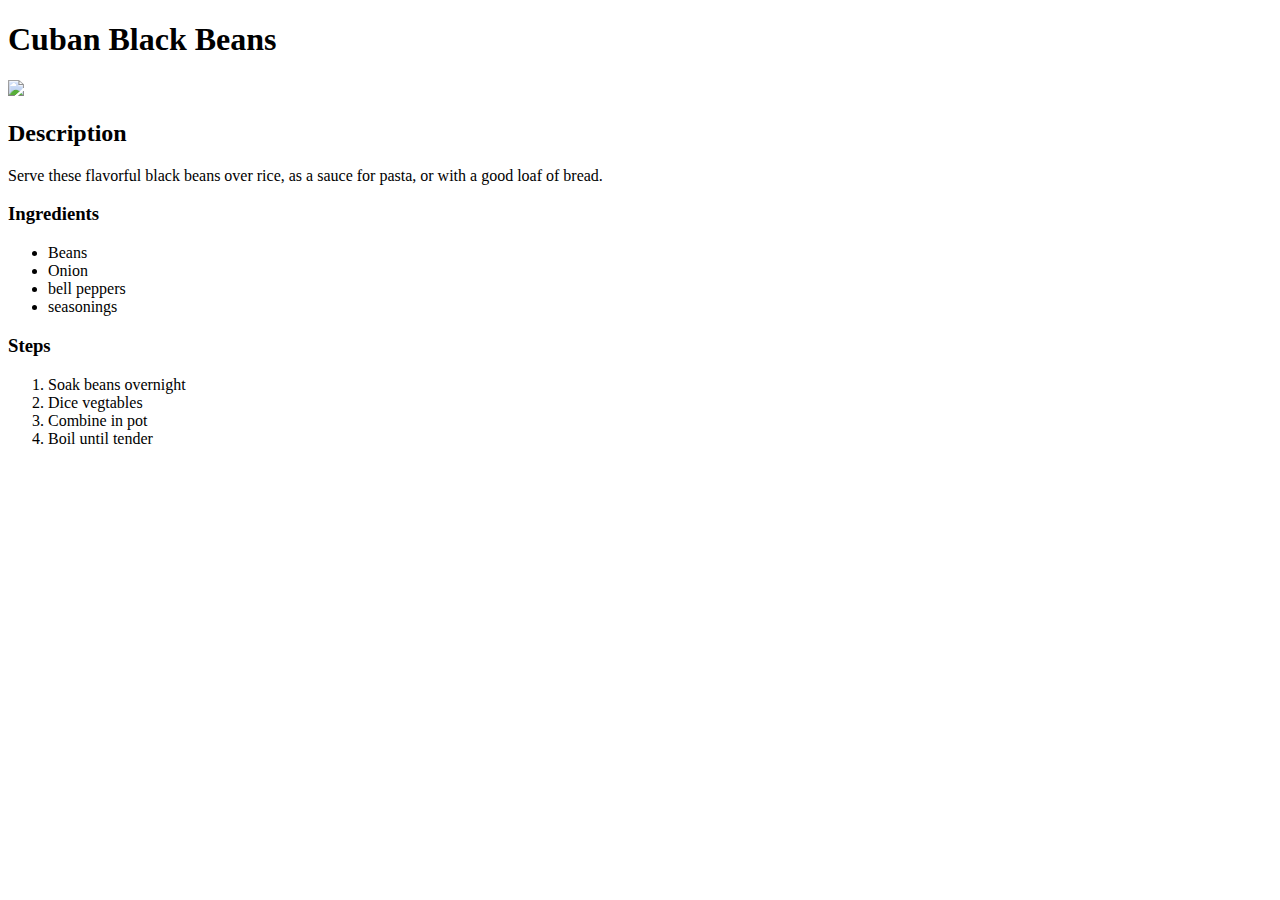
==== recipes/beans.html @ 1b4d6991 "Add more recipes" ====
<!DOCTYPE html>
<html lang="en">
<head>
    <meta charset="UTF-8">
    <meta http-equiv="X-UA-Compatible" content="IE=edge">
    <meta name="viewport" content="width=device-width, initial-scale=1.0">
    <title>Document</title>
</head>
<body>
    <h1>Cuban Black Beans</h1>
        <img src="~/Desktop/odin-links-and-images/beans.JPG">

    <h2>Description</h2>
        <p>Serve these flavorful black beans over rice,
             as a sauce for pasta, or with a good loaf of bread.</p>

        <h3>Ingredients</h3>
            <ul>
                <li>Beans</li>
                <li>Onion</li>
                <li>bell peppers</li>
                <li>seasonings</li>
            </ul>
        <h3>Steps</h3>
            <ol>
                <li>Soak beans overnight</li>
                <li>Dice vegtables</li>
                <li>Combine in pot</li>
                <li>Boil until tender</li>
            </ol>
</body>
</html>
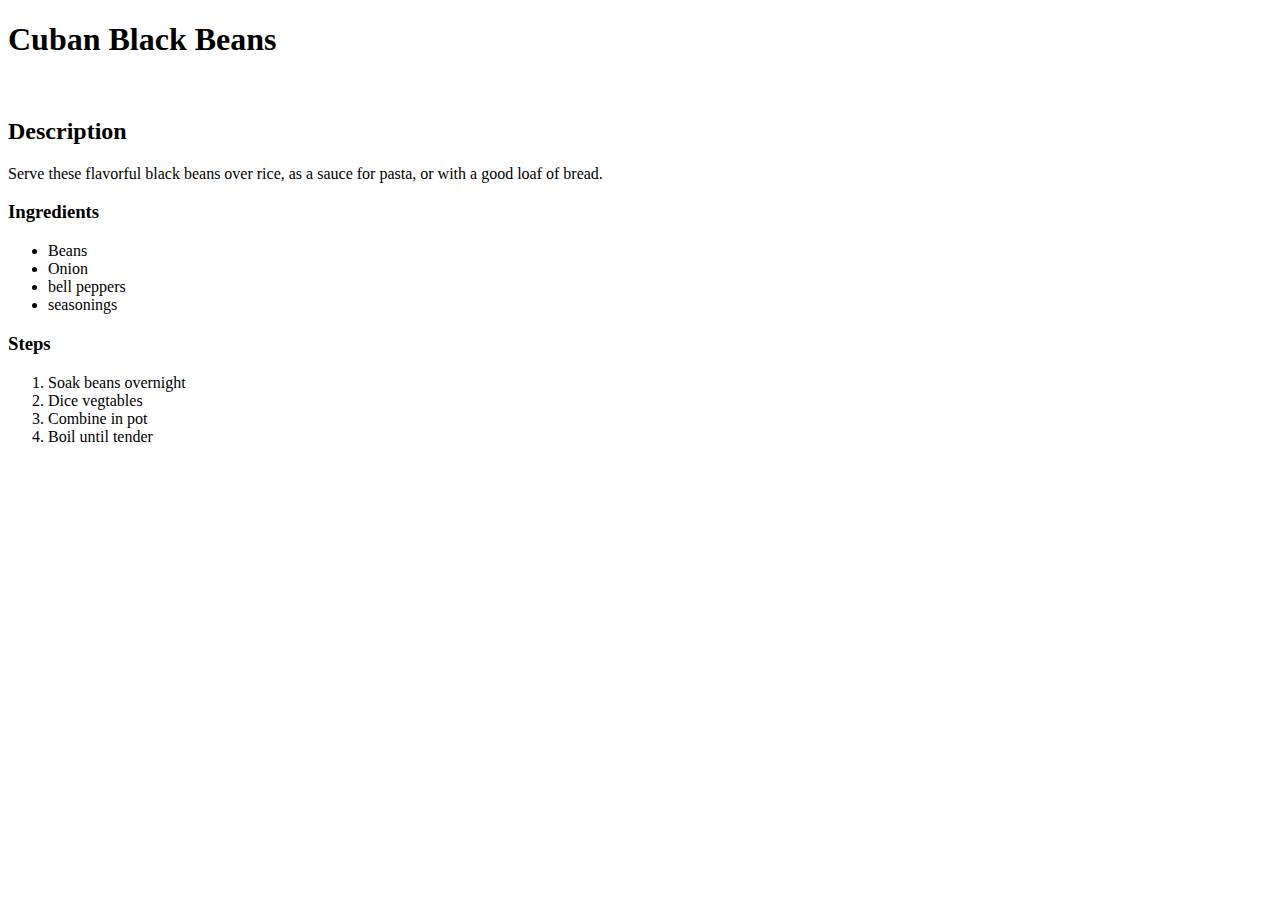
==== commit 29b72e14: "Update webpages" ====
--- a/recipes/beans.html
+++ b/recipes/beans.html
@@ -8,7 +8,7 @@
 </head>
 <body>
     <h1>Cuban Black Beans</h1>
-        <img src="~/Desktop/odin-links-and-images/beans.JPG">
+        <img src="~/repos/odin-recipes/recipes/images/beans.jpg" alt=""Photo of beans>
 
     <h2>Description</h2>
         <p>Serve these flavorful black beans over rice,
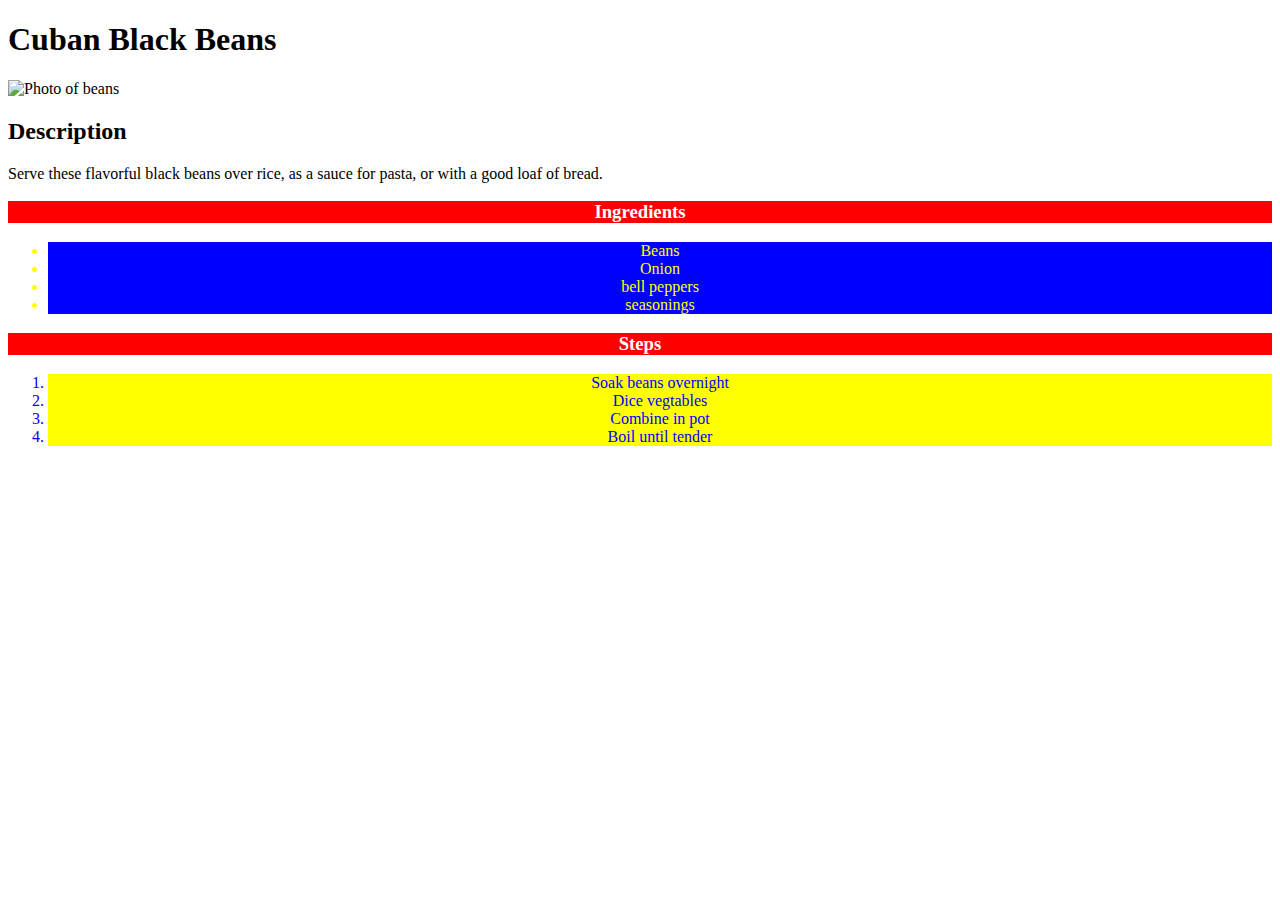
==== commit 5f45f94a: "Add styles to pages" ====
--- a/recipes/beans.html
+++ b/recipes/beans.html
@@ -1,6 +1,7 @@
 <!DOCTYPE html>
 <html lang="en">
 <head>
+    <link rel="stylesheet" href="style.css">
     <meta charset="UTF-8">
     <meta http-equiv="X-UA-Compatible" content="IE=edge">
     <meta name="viewport" content="width=device-width, initial-scale=1.0">
@@ -8,7 +9,7 @@
 </head>
 <body>
     <h1>Cuban Black Beans</h1>
-        <img src="~/repos/odin-recipes/recipes/images/beans.jpg" alt=""Photo of beans>
+        <img src="~/repos/odin-recipes/recipes/images/beans.jpg" alt="Photo of beans">
 
     <h2>Description</h2>
         <p>Serve these flavorful black beans over rice,
--- a/recipes/style.css
+++ b/recipes/style.css
@@ -0,0 +1,23 @@
+h3{
+    text-align: center;
+    background-color: red;
+    color: white;
+}
+
+ol{
+    text-align: center;
+
+}
+ul{
+    text-align: center;
+}
+
+ol li{background-color: yellow;
+    color: blue;
+
+}
+
+ul li{
+    background-color: blue;
+    color: yellow;
+}